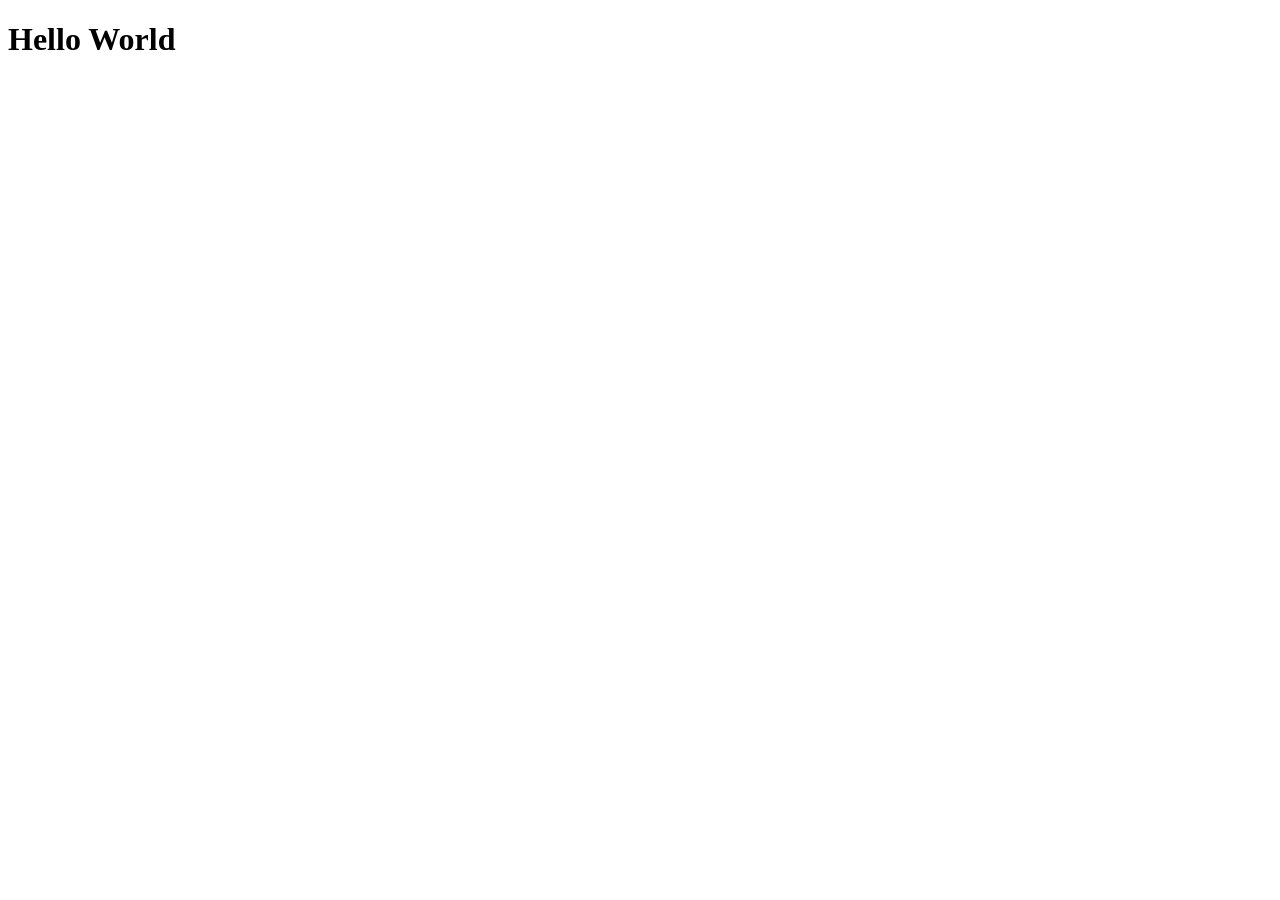
==== index.html @ c65cd93b "New HTML-page "index.html"" ====
<!DOCTYPE html>
<html lang="en">
<head>
    <meta charset="UTF-8">
    <meta name="viewport" content="width=device-width, initial-scale=1.0">
    <title>Document</title>
</head>
<body>
    <h1>Hello World</h1>
    
</body>
</html>
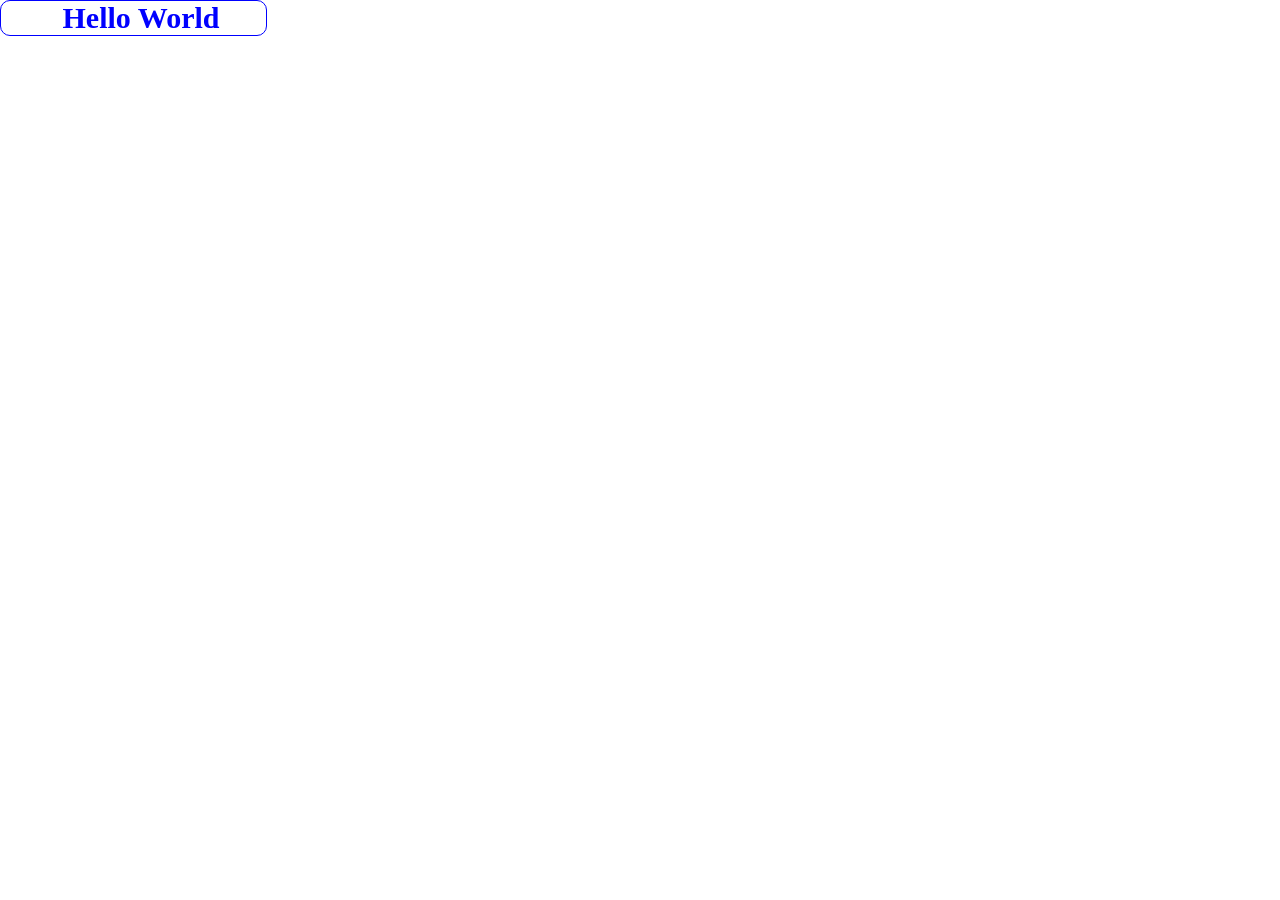
==== commit f485702a: "style added" ====
--- a/index.html
+++ b/index.html
@@ -4,9 +4,10 @@
     <meta charset="UTF-8">
     <meta name="viewport" content="width=device-width, initial-scale=1.0">
     <title>Document</title>
+    <link rel="stylesheet" href="style.css">
 </head>
 <body>
-    <h1>Hello World</h1>
+    <h1 class="title">Hello World</h1>
     
 </body>
 </html>
--- a/style.css
+++ b/style.css
@@ -0,0 +1,19 @@
+* {
+    padding: 0;
+    margin: 0;
+}
+
+.title {
+    padding-left: 15px;
+    font-size: 30px;
+    color: blue;
+    border: 1px solid blue;
+    border-radius: 10px;
+    text-align: center;
+    width: 250px;
+}
+
+.title:hover {
+    background-color: aqua;
+    transform: scale(1.1);
+}
